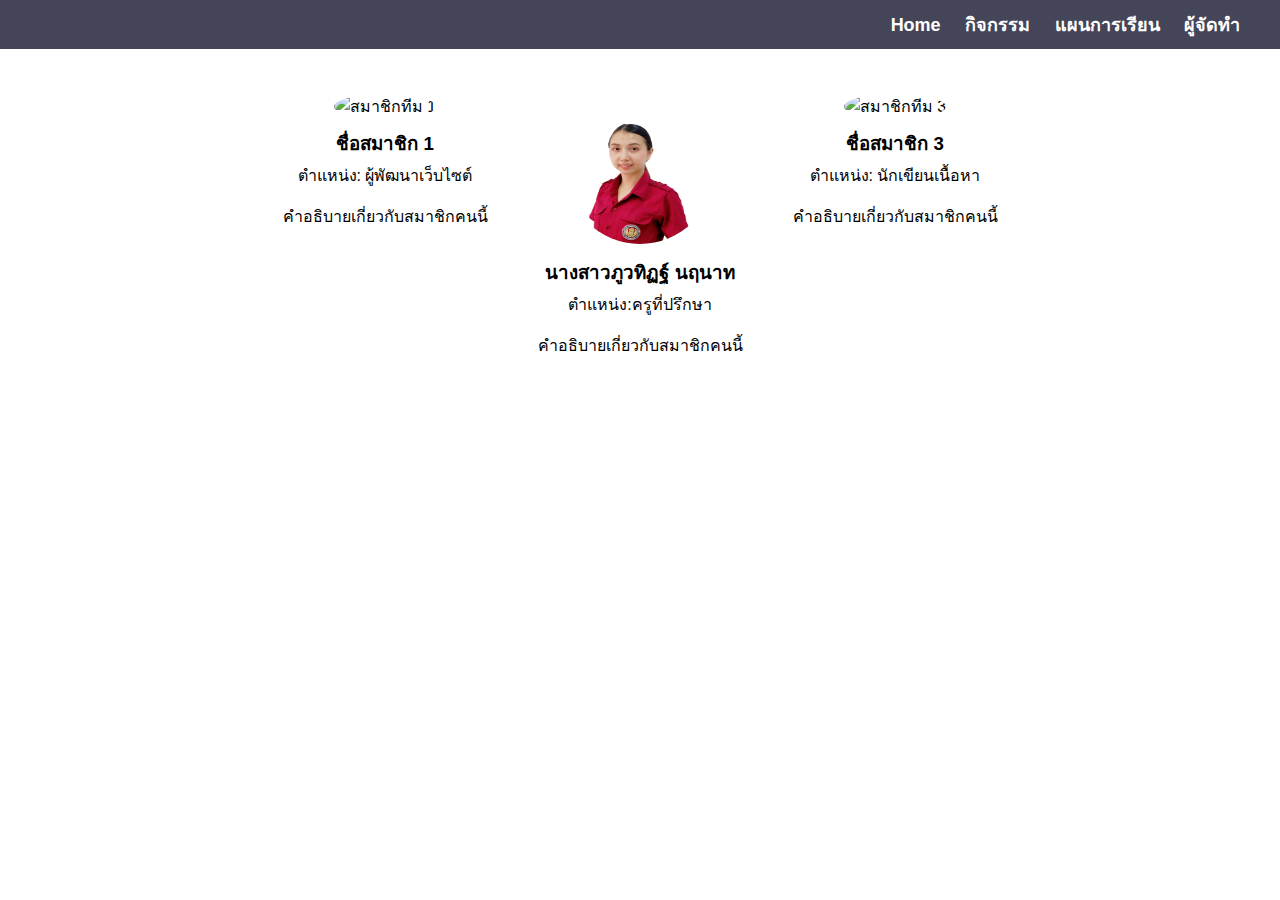
==== rfwfsf.html @ 9eeb2d28 "Add files via upload" ====
<!DOCTYPE html>
<html lang="th">
<head>
    <meta charset="UTF-8">
    <meta name="viewport" content="width=device-width, initial-scale=1.0">
    <title>ผู้จัดทำ</title>
    <style>
     
     header a {
    color: white;
    font-size: 10px;
    text-decoration: none;
    font-weight: bold;
    margin-right: 20px; /* เพิ่มระยะห่างระหว่างลิงก์ */
}
    body {
        font-family: Arial, sans-serif;
        margin: 0;
        padding: 0;
        overflow: hidden;
    }

    .video-background {
        position: absolute;
        top: 0;
        left: 0;
        width: 100%;
        height: 100%;
        object-fit: cover;
        z-index: -1;
    }

    header {
        background-color: rgba(21, 23, 46, 0.8);
        color: white;
        text-align: right; /* เปลี่ยนให้ลิงค์อยู่ที่ขวา */
        padding: 10px 20px; /* เพิ่ม padding ทางขวา */
    }

    header a {
        color: white; /* เปลี่ยนสีลิงค์เป็นสีขาว */
        font-size: 18px; /* เพิ่มขนาดฟอนต์ */
        text-decoration: none; /* ลบเส้นใต้ */
        font-weight: bold; /* ทำให้ตัวหนา */
    }

    header a:hover {
        color: #ffcc00; /* เปลี่ยนสีเมื่อวางเมาส์ */
    }

    .content {
        padding: 20px;
        display: flex;
        justify-content: center;
        flex-wrap: wrap;
    }

    .team-member {
        margin: 10px;
        text-align: center;
        background-color: rgba(255, 255, 255, 0.8);
        border-radius: 8px;
        padding: 15px;
    }

    .team-member img {
        width: 150px;
        height: 150px;
        border-radius: 50%;
        margin-bottom: 10px;
    }

    .team-member h3 {
        margin: 0;
    }

    .team-member p {
        margin-top: 5px;
    }
</style>

    </style>
</head>
<body>

<!-- วิดีโอพื้นหลัง -->
<video class="video-background" autoplay loop muted>
    <source src="images/3129576-uhd_3840_2160_30fps (online-video-cutter.com).mp4" type="video/mp4">

</video>

<header>
    <a href="index.html">Home</a>

    <a href="news-detail.html">กิจกรรม</a>

    <a href="peer.html">แผนการเรียน</a>

    <a href="rfwfsf.html">ผู้จัดทำ</a>


</header>


<div class="content">
    <div class="team-member">
        <img src="team-member1.jpg" alt="สมาชิกทีม 1">
        <h3>ชื่อสมาชิก 1</h3>
        <p>ตำแหน่ง: ผู้พัฒนาเว็บไซต์</p>
        <p>คำอธิบายเกี่ยวกับสมาชิกคนนี้</p>
    </div>

    <div class="team-member">
        <img src="images/ชุดอาชีวะ5.png" alt="สมาชิกทีม 2">
        <h3>นางสาวภูวทิฏฐ์ นฤนาท</h3>
        <p>ตำแหน่ง:ครูที่ปรึกษา</p>
        <p>คำอธิบายเกี่ยวกับสมาชิกคนนี้</p>
    </div>

    <div class="team-member">
        <img src="team-member3.jpg" alt="สมาชิกทีม 3">
        <h3>ชื่อสมาชิก 3</h3>
        <p>ตำแหน่ง: นักเขียนเนื้อหา</p>
        <p>คำอธิบายเกี่ยวกับสมาชิกคนนี้</p>
    </div>
</div>

</body>
</html>
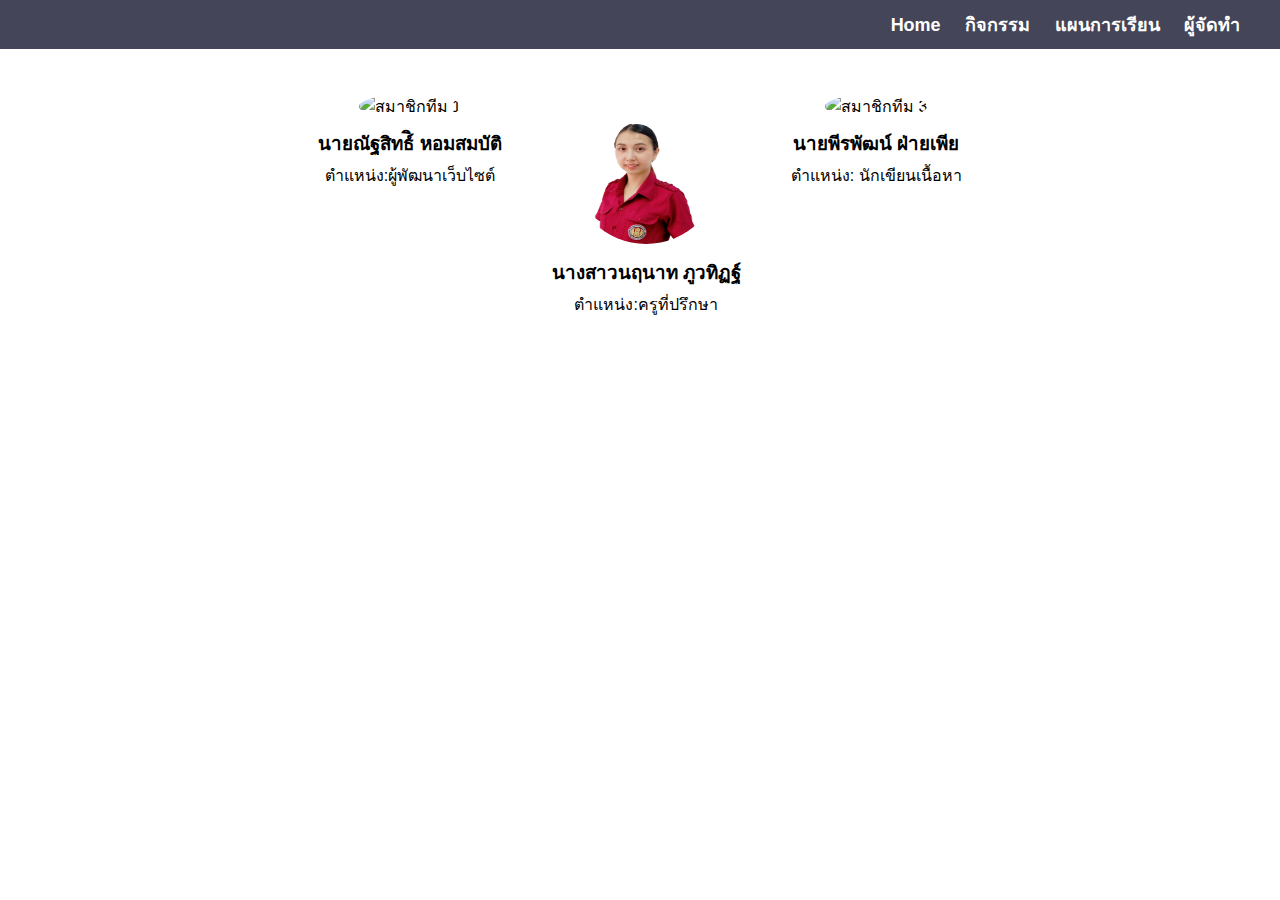
==== commit 4e6a51ac: "Update rfwfsf.html" ====
--- a/rfwfsf.html
+++ b/rfwfsf.html
@@ -104,24 +104,24 @@
 
 <div class="content">
     <div class="team-member">
-        <img src="team-member1.jpg" alt="สมาชิกทีม 1">
-        <h3>ชื่อสมาชิก 1</h3>
-        <p>ตำแหน่ง: ผู้พัฒนาเว็บไซต์</p>
-        <p>คำอธิบายเกี่ยวกับสมาชิกคนนี้</p>
+        <img src="images/S__20209668.jpg" alt="สมาชิกทีม 1">
+        <h3>นายณัฐสิทธ์ิ หอมสมบัติ</h3>
+        <p>ตำแหน่ง:ผู้พัฒนาเว็บไซต์</p>
+       
     </div>
 
     <div class="team-member">
         <img src="images/ชุดอาชีวะ5.png" alt="สมาชิกทีม 2">
-        <h3>นางสาวภูวทิฏฐ์ นฤนาท</h3>
+        <h3>นางสาวนฤนาท ภูวทิฏฐ์</h3>
         <p>ตำแหน่ง:ครูที่ปรึกษา</p>
-        <p>คำอธิบายเกี่ยวกับสมาชิกคนนี้</p>
+        <p></p>
     </div>
 
     <div class="team-member">
-        <img src="team-member3.jpg" alt="สมาชิกทีม 3">
-        <h3>ชื่อสมาชิก 3</h3>
+        <img src="images/10173.jpg" alt="สมาชิกทีม 3">
+        <h3>นายพีรพัฒน์ ฝ่ายเพีย</h3>
         <p>ตำแหน่ง: นักเขียนเนื้อหา</p>
-        <p>คำอธิบายเกี่ยวกับสมาชิกคนนี้</p>
+    
     </div>
 </div>
 
